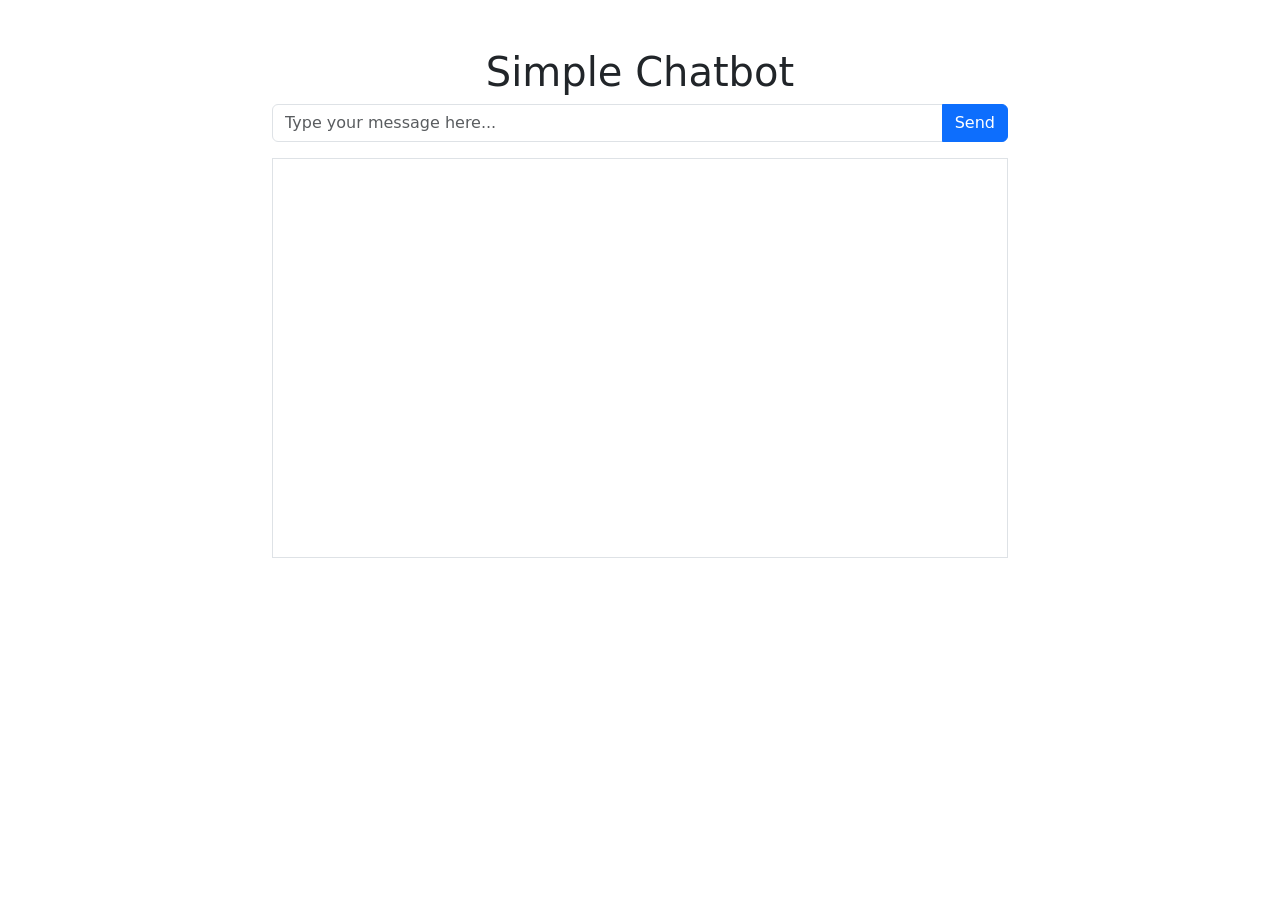
==== chatbot/app/templates/chat.html @ a984e46a "feat: basic setup" ====
<!DOCTYPE html>
<html lang="en">
    <head>
        <meta charset="UTF-8">
        <meta name="viewport" content="width=device-width, initial-scale=1.0">
        <title>Chatbot</title>
        <link href="https://cdn.jsdelivr.net/npm/bootstrap@5.0.2/dist/css/bootstrap.min.css" rel="stylesheet" integrity="sha384-EVSTQN3/azprG1Anm3QDgpJLIm9Nao0Yz1ztcQTwFspd3yD65VohhpuuCOmLASjC" crossorigin="anonymous">
    </head>
    <body class="container">
        <section class="row">
            <div class="col-md-8 offset-md-2 mt-5">
                <h1 class="text-center">Simple Chatbot</h1>
                <form id="chat-form" class="mb-3" onsubmit="event.preventDefault(); getResponse();">
                    <div class="input-group">
                        <input type="text" id="user-input" class="form-control" placeholder="Type your message here..." required>
                        <button type="submit" class="btn btn-primary">Send</button>
                    </div>
                </form>
                <div id="chat-box" class="border p-3" style="height: 400px; overflow-y: scroll;"></div>
            </div>
        </section>
    </body>
    <script>
        async function getResponse(){
            text = document.getElementById("user-input").value;
            document.getElementById("user-input").value = "";
            const response = await fetch("/chat", {
                method: "POST",
                headers: {
                    "Content-Type": "application/json"
                },
                body: JSON.stringify({ message: text })
            });
            const data = await response.json();
            content = document.getElementById("chat-box").innerHTML;
            content += "<div class='text-end'><strong>You:</strong> " + text + "</div>";
            content += "<div class='text-start'><strong>Bot:</strong> " + data.response + "</div>";
            document.getElementById("chat-box").innerHTML = content;
            document.getElementById("chat-box").scrollTop = document.getElementById("chat-box").scrollHeight;
        }
    </script>
</html>
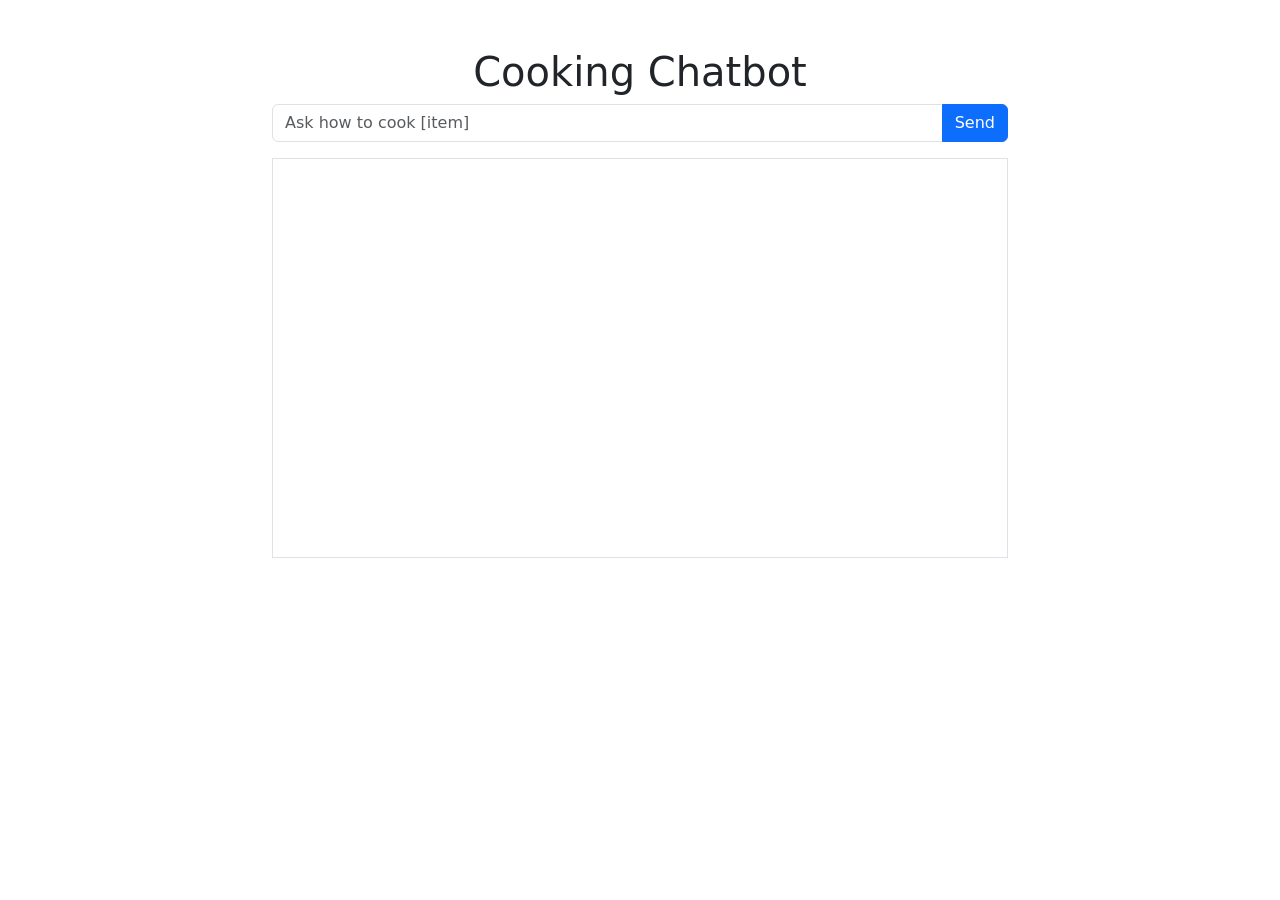
==== commit 070b3244: "feat: chatbot feature done" ====
--- a/chatbot/app/templates/chat.html
+++ b/chatbot/app/templates/chat.html
@@ -9,10 +9,10 @@
     <body class="container">
         <section class="row">
             <div class="col-md-8 offset-md-2 mt-5">
-                <h1 class="text-center">Simple Chatbot</h1>
+                <h1 class="text-center">Cooking Chatbot</h1>
                 <form id="chat-form" class="mb-3" onsubmit="event.preventDefault(); getResponse();">
                     <div class="input-group">
-                        <input type="text" id="user-input" class="form-control" placeholder="Type your message here..." required>
+                        <input type="text" id="user-input" class="form-control" placeholder="Ask how to cook [item]" required>
                         <button type="submit" class="btn btn-primary">Send</button>
                     </div>
                 </form>
@@ -24,6 +24,12 @@
         async function getResponse(){
             text = document.getElementById("user-input").value;
             document.getElementById("user-input").value = "";
+
+            content = document.getElementById("chat-box").innerHTML;
+            content += "<div class='text-end'><strong>You:</strong> " + text + "</div>";
+            document.getElementById("chat-box").appendChild(document.createElement("div")).innerHTML = content;
+            document.getElementById("chat-box").scrollTop = document.getElementById("chat-box").scrollHeight;
+
             const response = await fetch("/chat", {
                 method: "POST",
                 headers: {
@@ -32,11 +38,30 @@
                 body: JSON.stringify({ message: text })
             });
             const data = await response.json();
-            content = document.getElementById("chat-box").innerHTML;
-            content += "<div class='text-end'><strong>You:</strong> " + text + "</div>";
-            content += "<div class='text-start'><strong>Bot:</strong> " + data.response + "</div>";
-            document.getElementById("chat-box").innerHTML = content;
+            console.log(data);
+
+            if (data.response === "Please provide a meal to cook.") {
+                const chatBox = document.getElementById("chat-box");
+                const botMessage = document.createElement("div");
+                botMessage.className = "text-start";
+                botMessage.innerHTML = "<strong>Bot: " + data.response + "</strong>";
+                chatBox.appendChild(botMessage);
+                return;
+            }
+
+            appendBotResponse(data.response);
             document.getElementById("chat-box").scrollTop = document.getElementById("chat-box").scrollHeight;
+        }
+
+        function appendBotResponse(response) {
+            const chatBox = document.getElementById("chat-box");
+            const botMessage = document.createElement("div");
+            botMessage.className = "text-start";
+            const ingredients = response.ingredients.map(ingredient => `<li>${ingredient}</li>`).join("");
+            const instructions = response.instructions.map(instruction => `<li>${instruction}</li>`).join("");
+            const tips = response.tips.map(tip => `<li>${tip}</li>`).join("");
+            botMessage.innerHTML = `<strong>Bot: ${response.title}</strong><br><strong>Ingredients:</strong><ul>${ingredients}</ul><strong>Instructions:</strong><ul>${instructions}</ul><strong>Tips:</strong><ul>${tips}</ul>`;
+            chatBox.appendChild(botMessage);
         }
     </script>
 </html>
